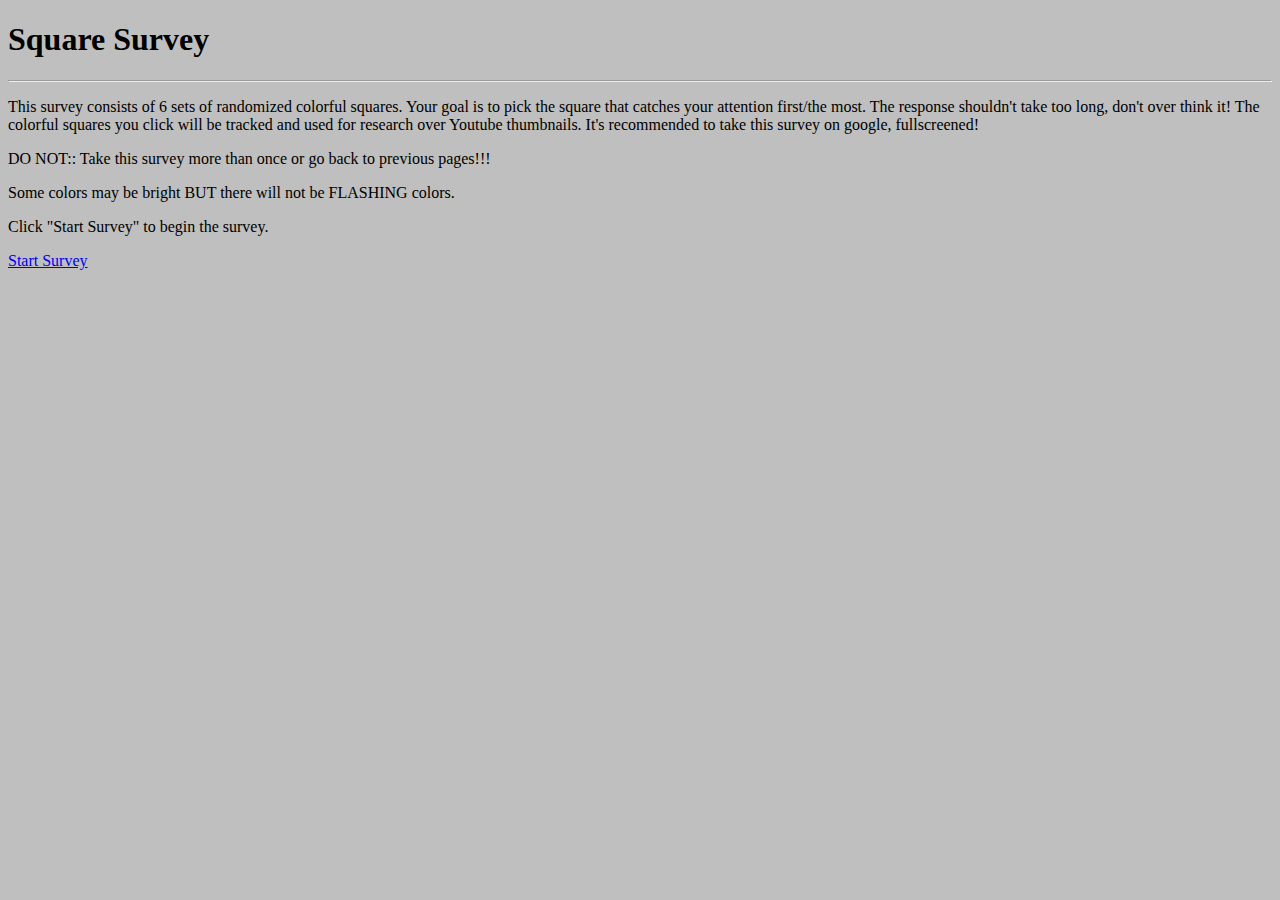
==== index.html @ 7e811121 "Add files via upload" ====
<!DOCTYPE html>
<html lang="en">
<head>
    <meta charset="UTF-8">
    <meta name="viewport" content="width=device-width, initial-scale=1.0">
    <title>Square Survey</title>
    <link rel="stylesheet" href="style.css">

</head>
<body style="background-color: #bfbfbf;">
    <h1 id="ss">Square Survey</h1>
    <hr>
    <p> This survey consists of 6 sets of randomized colorful squares.
         Your goal is to pick the square that catches your attention first/the most. 
         The response shouldn't take too long, don't over think it! 
         The colorful squares you click will be tracked and used for research over Youtube thumbnails.
         It's recommended to take this survey on google, fullscreened!  
    </p>
    <p>
        DO NOT::
        Take this survey more than once
         or go back to previous pages!!! 
        </p>
    <p> Some colors may be bright BUT there will not be FLASHING colors.</p>
    <p> Click "Start Survey" to begin the survey. </p>
    <a href = "page1.html">
        Start Survey
    </a>

</body>
</html>
---- style.css ----
#container{
    display: flex; /* Enables horizontal layout */
        flex-wrap: wrap; /* Allows wrapping to the next row if needed */
        gap: 10px; /* Adds spacing between buttons */
}
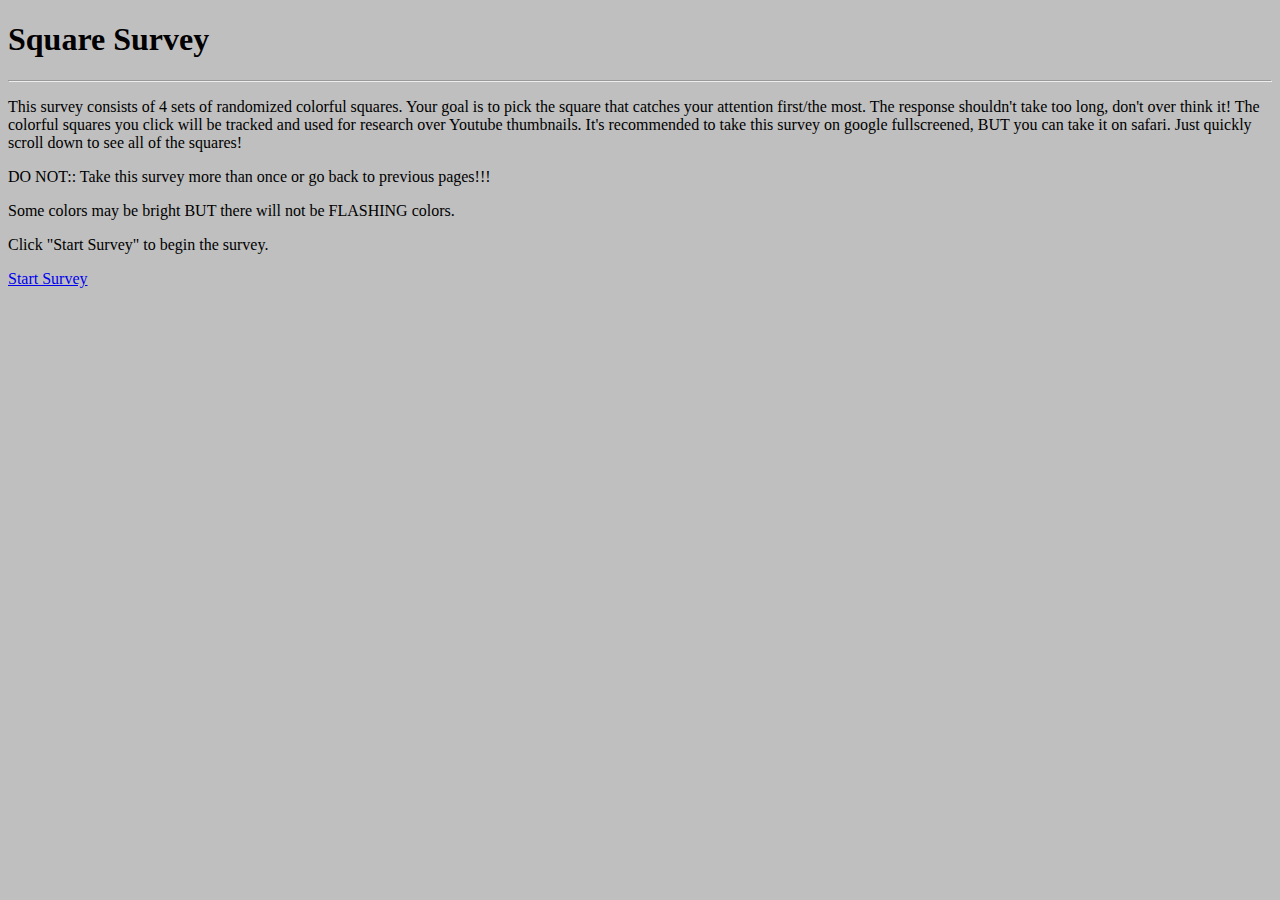
==== commit 842f3242: "Update index.html" ====
--- a/index.html
+++ b/index.html
@@ -10,11 +10,11 @@
 <body style="background-color: #bfbfbf;">
     <h1 id="ss">Square Survey</h1>
     <hr>
-    <p> This survey consists of 6 sets of randomized colorful squares.
+    <p> This survey consists of 4 sets of randomized colorful squares.
          Your goal is to pick the square that catches your attention first/the most. 
          The response shouldn't take too long, don't over think it! 
          The colorful squares you click will be tracked and used for research over Youtube thumbnails.
-         It's recommended to take this survey on google, fullscreened!  
+         It's recommended to take this survey on google fullscreened, BUT you can take it on safari. Just quickly scroll down to see all of the squares!  
     </p>
     <p>
         DO NOT::
@@ -28,4 +28,4 @@
     </a>
 
 </body>
-</html>+</html>
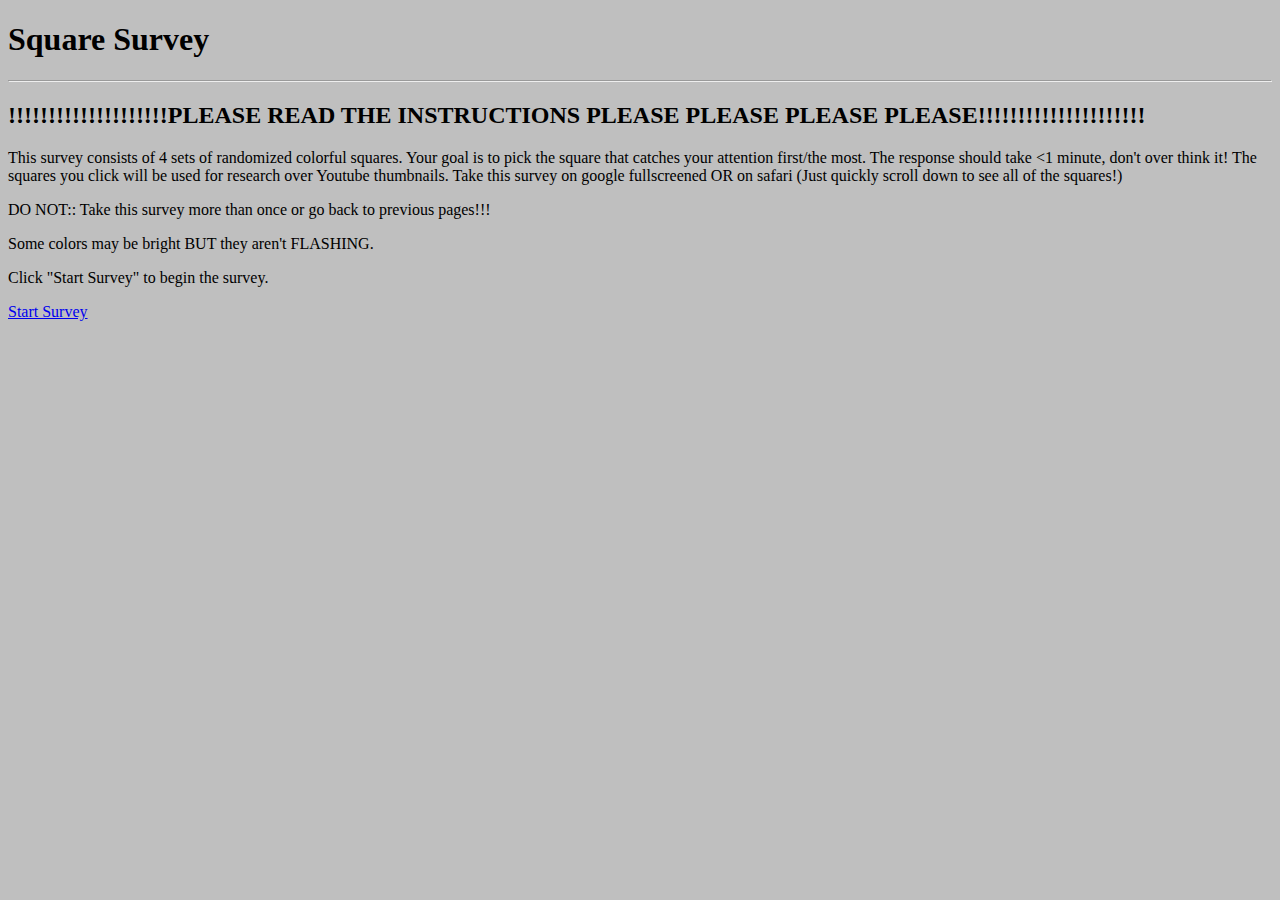
==== commit fa7eeff7: "Update index.html" ====
--- a/index.html
+++ b/index.html
@@ -10,18 +10,19 @@
 <body style="background-color: #bfbfbf;">
     <h1 id="ss">Square Survey</h1>
     <hr>
+    <h2>!!!!!!!!!!!!!!!!!!!!PLEASE READ THE INSTRUCTIONS PLEASE PLEASE PLEASE PLEASE!!!!!!!!!!!!!!!!!!!!!</h2>
     <p> This survey consists of 4 sets of randomized colorful squares.
          Your goal is to pick the square that catches your attention first/the most. 
-         The response shouldn't take too long, don't over think it! 
-         The colorful squares you click will be tracked and used for research over Youtube thumbnails.
-         It's recommended to take this survey on google fullscreened, BUT you can take it on safari. Just quickly scroll down to see all of the squares!  
+         The response should take <1 minute, don't over think it! 
+         The squares you click will be used for research over Youtube thumbnails.
+         Take this survey on google fullscreened OR on safari (Just quickly scroll down to see all of the squares!)  
     </p>
     <p>
         DO NOT::
         Take this survey more than once
          or go back to previous pages!!! 
         </p>
-    <p> Some colors may be bright BUT there will not be FLASHING colors.</p>
+    <p> Some colors may be bright BUT they aren't FLASHING.</p>
     <p> Click "Start Survey" to begin the survey. </p>
     <a href = "page1.html">
         Start Survey
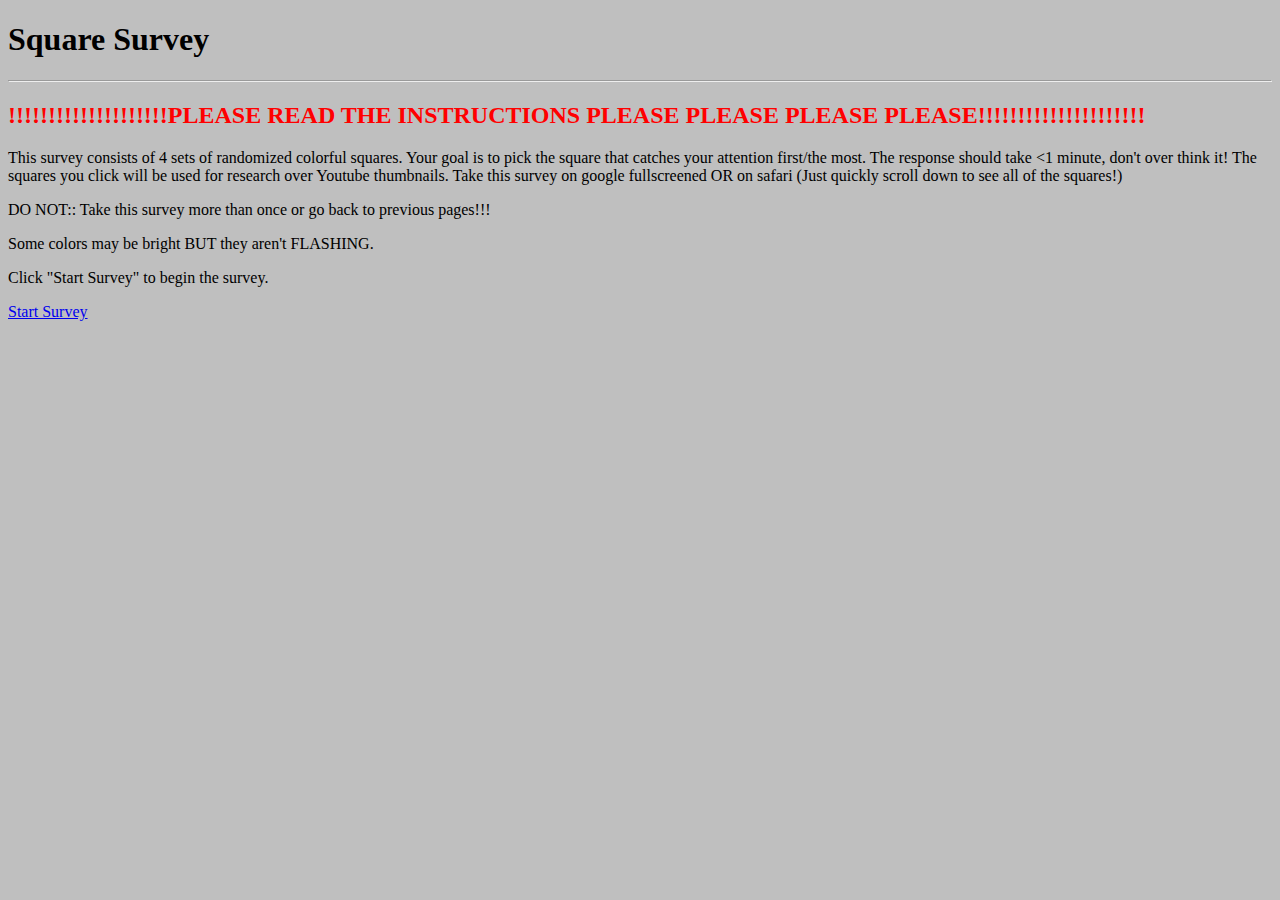
==== commit 5198be94: "Update colored index.html" ====
--- a/index.html
+++ b/index.html
@@ -10,7 +10,7 @@
 <body style="background-color: #bfbfbf;">
     <h1 id="ss">Square Survey</h1>
     <hr>
-    <h2>!!!!!!!!!!!!!!!!!!!!PLEASE READ THE INSTRUCTIONS PLEASE PLEASE PLEASE PLEASE!!!!!!!!!!!!!!!!!!!!!</h2>
+    <h2 style="color:red;">!!!!!!!!!!!!!!!!!!!!PLEASE READ THE INSTRUCTIONS PLEASE PLEASE PLEASE PLEASE!!!!!!!!!!!!!!!!!!!!!</h2>
     <p> This survey consists of 4 sets of randomized colorful squares.
          Your goal is to pick the square that catches your attention first/the most. 
          The response should take <1 minute, don't over think it! 
